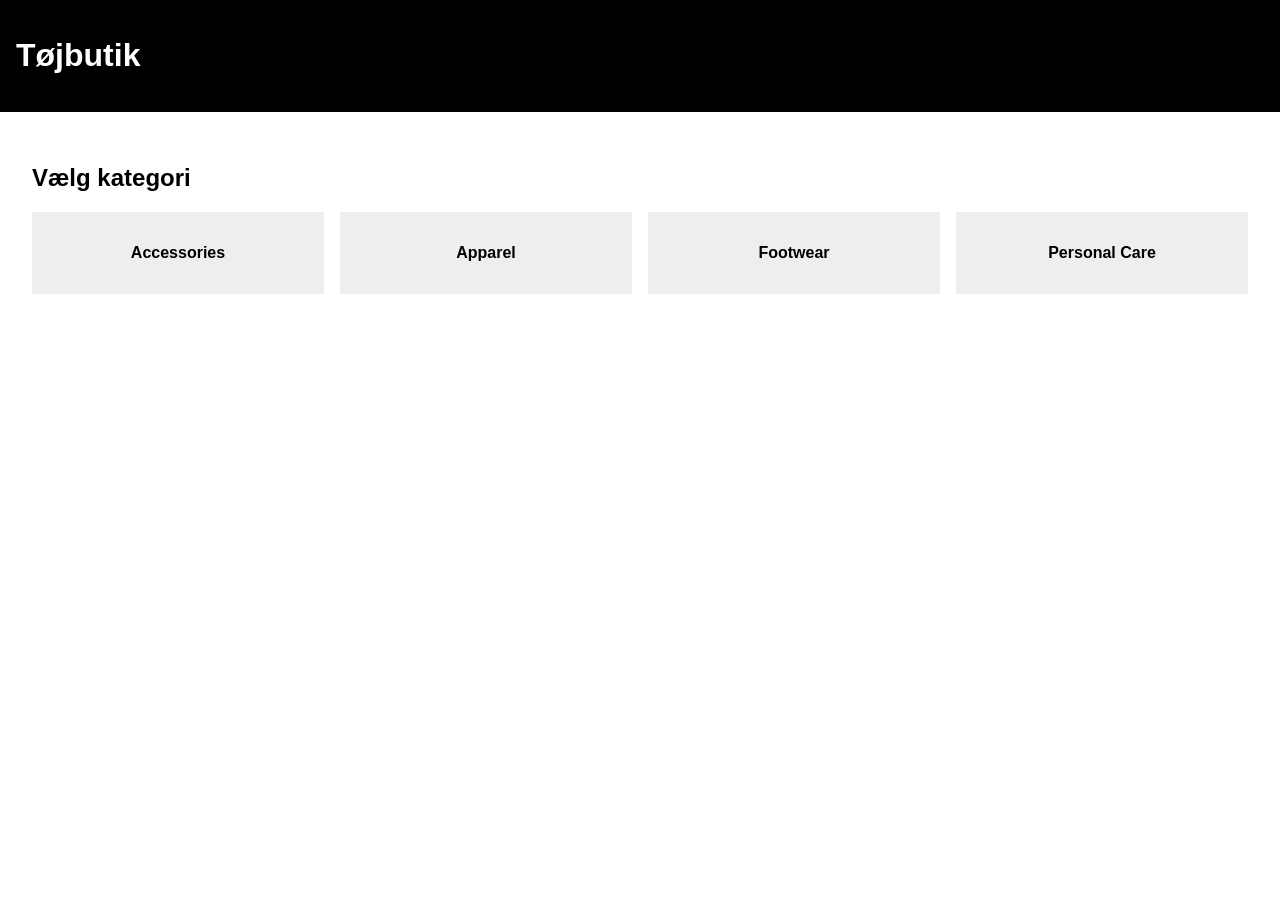
==== index.html @ e53f109e "Initial commit" ====
<!doctype html>
<html lang="da">
  <head>
    <meta charset="UTF-8" />
    <meta name="viewport" content="width=device-width, initial-scale=1.0" />
    <title>Tøjbutik - Forside</title>
    <link rel="stylesheet" href="style/general.css" />
  </head>
  <body>
    <header>
      <h1>Tøjbutik</h1>
    </header>

    <main>
      <h2>Vælg kategori</h2>

      <div class="category_list_container">
        <a href="produktliste.html" class="category_card">Accessories</a>
        <a href="produktliste.html" class="category_card">Apparel</a>
        <a href="produktliste.html" class="category_card">Footwear</a>
        <a href="produktliste.html" class="category_card">Personal Care</a>
      </div>
    </main>
  </body>
</html>
---- style/general.css ----
body {
  font-family: Arial, sans-serif;
  margin: 0;
  padding: 0;
}

header {
  background: black;
  color: white;
  padding: 1rem;
}

main {
  padding: 2rem;
}

/* KATEGORIER */

.category_list_container {
  display: grid;
  grid-template-columns: repeat(auto-fit, minmax(250px, 1fr));
  gap: 1rem;
}

.category_card {
  background: #eee;
  padding: 2rem;
  text-align: center;
  text-decoration: none;
  color: black;
  font-weight: bold;
}

/* PRODUKTLISTE */

.product_list_container {
  display: grid;
  grid-template-columns: repeat(auto-fit, minmax(200px, 1fr));
  gap: 2rem;
}

.product_card {
  border: 1px solid #ddd;
  padding: 1rem;
  text-decoration: none;
  color: black;
  display: flex;
  flex-direction: column;
}

.product_card img {
  width: 100%;
  height: auto;
}

.price {
  font-weight: bold;
}

.old_price {
  text-decoration: line-through;
  color: gray;
}

.sale_price {
  color: red;
  font-weight: bold;
}

.sold_out_label {
  background: red;
  color: white;
  padding: 0.5rem;
  margin-top: 0.5rem;
  text-align: center;
}

/* Single product */

.product_page {
  display: grid;
  grid-template-columns: 1fr 1fr;
  gap: 2rem;
}

.product_info button {
  padding: 1rem;
  margin-top: 1rem;
  background: black;
  color: white;
  border: none;
  cursor: pointer;
}

/* Udsolgt styling */
.udsolgt {
  opacity: 0.6;
}
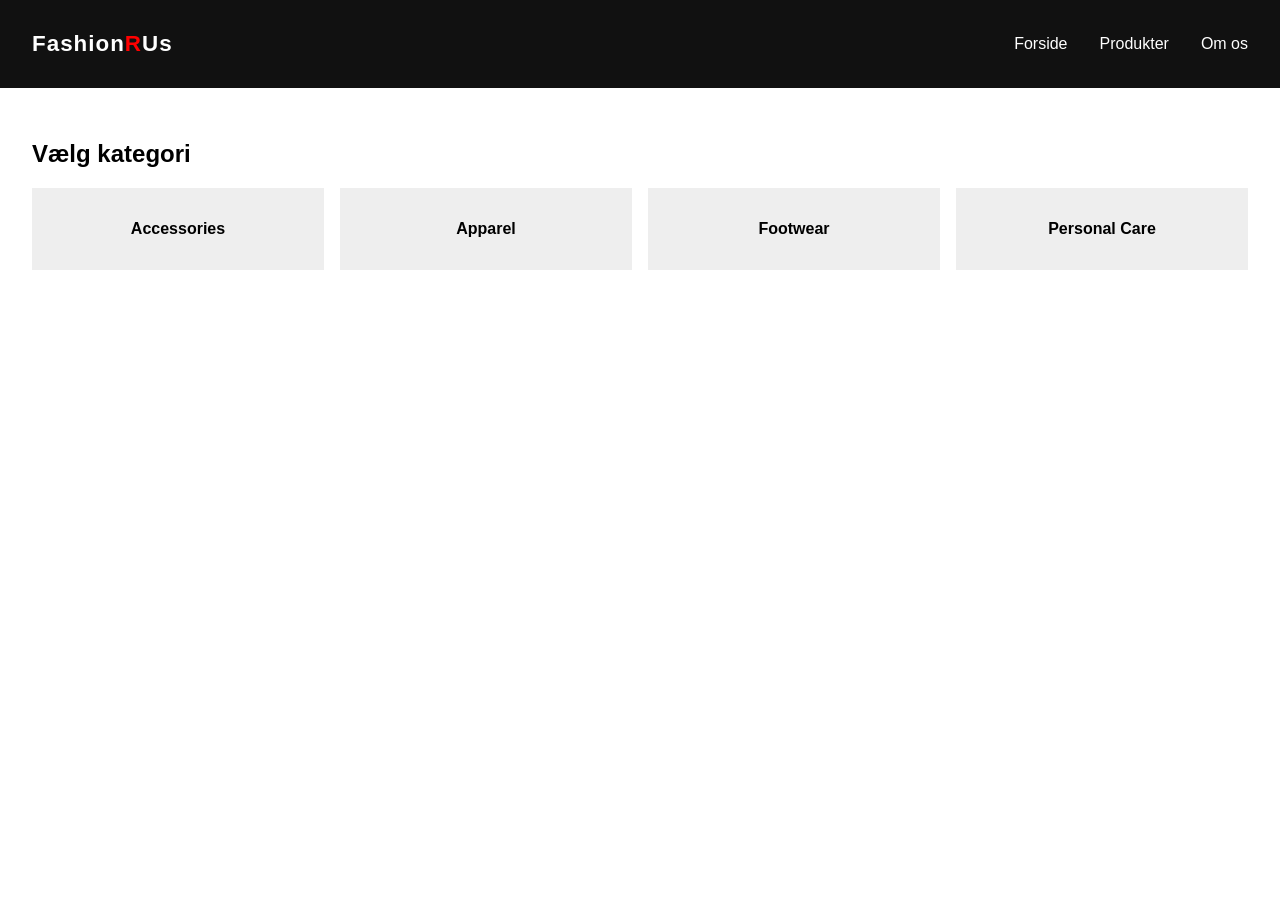
==== commit 786f3e61: "rettelser til indhold" ====
--- a/index.html
+++ b/index.html
@@ -8,7 +8,14 @@
   </head>
   <body>
     <header>
-      <h1>Tøjbutik</h1>
+      <h1 class="logo"><a href="index.html">Fashion<span>R</span>Us</a></h1>
+      <nav>
+        <ul>
+          <li><a href="index.html">Forside</a></li>
+          <li><a href="produktliste.html">Produkter</a></li>
+          <li><a href="#">Om os</a></li>
+        </ul>
+      </nav>
     </header>
 
     <main>
--- a/style/general.css
+++ b/style/general.css
@@ -4,14 +4,66 @@
   padding: 0;
 }
 
+main {
+  padding: 2rem;
+}
+/* HEADER */
 header {
-  background: black;
-  color: white;
-  padding: 1rem;
+  display: flex;
+  align-items: center;
+  justify-content: space-between;
+  background: #111;
+  padding: 1rem 2rem;
 }
 
-main {
-  padding: 2rem;
+.logo {
+  font-size: 1.4rem;
+  font-weight: bold;
+  letter-spacing: 1px;
+}
+.logo a {
+  text-decoration: none;
+  color: white;
+}
+.logo a span {
+  text-decoration: none;
+  color: red;
+}
+
+header nav ul {
+  list-style: none;
+  display: flex;
+  gap: 2rem;
+  margin: 0;
+  padding: 0;
+}
+
+header nav ul li a {
+  text-decoration: none;
+  color: white;
+  font-weight: 500;
+  position: relative;
+  padding: 0.3rem 0;
+  transition: 0.3s ease;
+}
+
+header nav ul li a::after {
+  content: "";
+  position: absolute;
+  width: 0%;
+  height: 2px;
+  left: 0;
+  bottom: -4px;
+  background: white;
+  transition: 0.3s ease;
+}
+
+header nav ul li a:hover::after {
+  width: 100%;
+}
+
+header nav ul li a:hover {
+  opacity: 0.8;
 }
 
 /* KATEGORIER */
@@ -33,11 +85,20 @@
 
 /* PRODUKTLISTE */
 
-.product_list_container {
+.productlist {
+  display: grid;
+  grid-template-columns: repeat(auto-fill, minmax(275px, 1fr));
+  gap: 2em;
+}
+.productlist h2 {
+  grid-column: 1 / -1;
+}
+
+/* .product_list_container {
   display: grid;
   grid-template-columns: repeat(auto-fit, minmax(200px, 1fr));
   gap: 2rem;
-}
+} */
 
 .product_card {
   border: 1px solid #ddd;
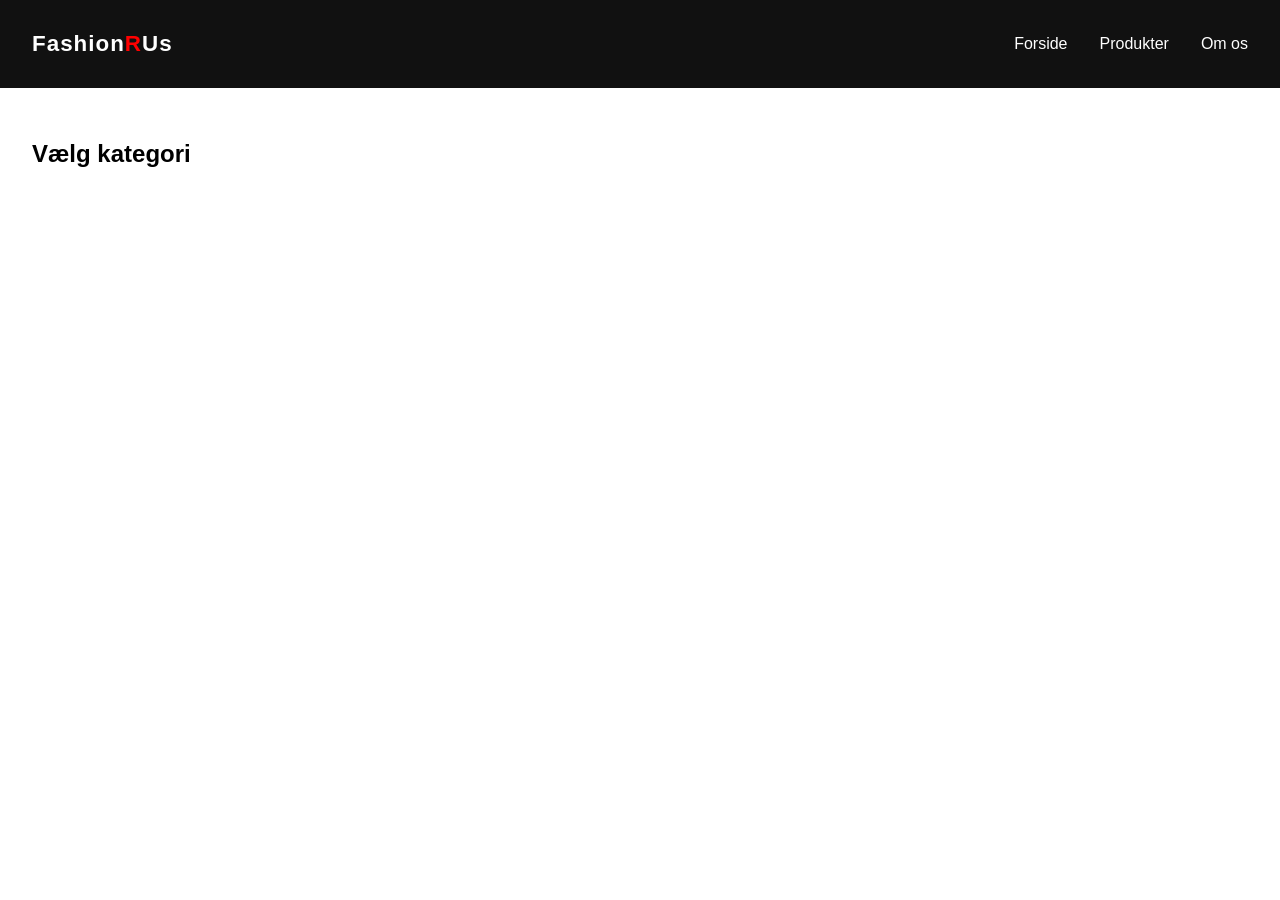
==== commit 07e08d68: "add categories from API" ====
--- a/index.html
+++ b/index.html
@@ -5,6 +5,7 @@
     <meta name="viewport" content="width=device-width, initial-scale=1.0" />
     <title>Tøjbutik - Forside</title>
     <link rel="stylesheet" href="style/general.css" />
+    <script src="js/category.js" defer></script>
   </head>
   <body>
     <header>
@@ -21,12 +22,7 @@
     <main>
       <h2>Vælg kategori</h2>
 
-      <div class="category_list_container">
-        <a href="produktliste.html" class="category_card">Accessories</a>
-        <a href="produktliste.html" class="category_card">Apparel</a>
-        <a href="produktliste.html" class="category_card">Footwear</a>
-        <a href="produktliste.html" class="category_card">Personal Care</a>
-      </div>
+      <div class="category_list_container"></div>
     </main>
   </body>
 </html>
--- a/style/general.css
+++ b/style/general.css
@@ -28,6 +28,10 @@
 .logo a span {
   text-decoration: none;
   color: red;
+}
+
+.logo a:hover {
+  color: #eee;
 }
 
 header nav ul {
@@ -81,6 +85,7 @@
   text-decoration: none;
   color: black;
   font-weight: bold;
+  border-radius: 25px;
 }
 
 /* PRODUKTLISTE */
@@ -92,6 +97,11 @@
 }
 .productlist h2 {
   grid-column: 1 / -1;
+}
+
+.productlist article {
+  display: grid;
+  grid-template-columns: subgrid;
 }
 
 /* .product_list_container {
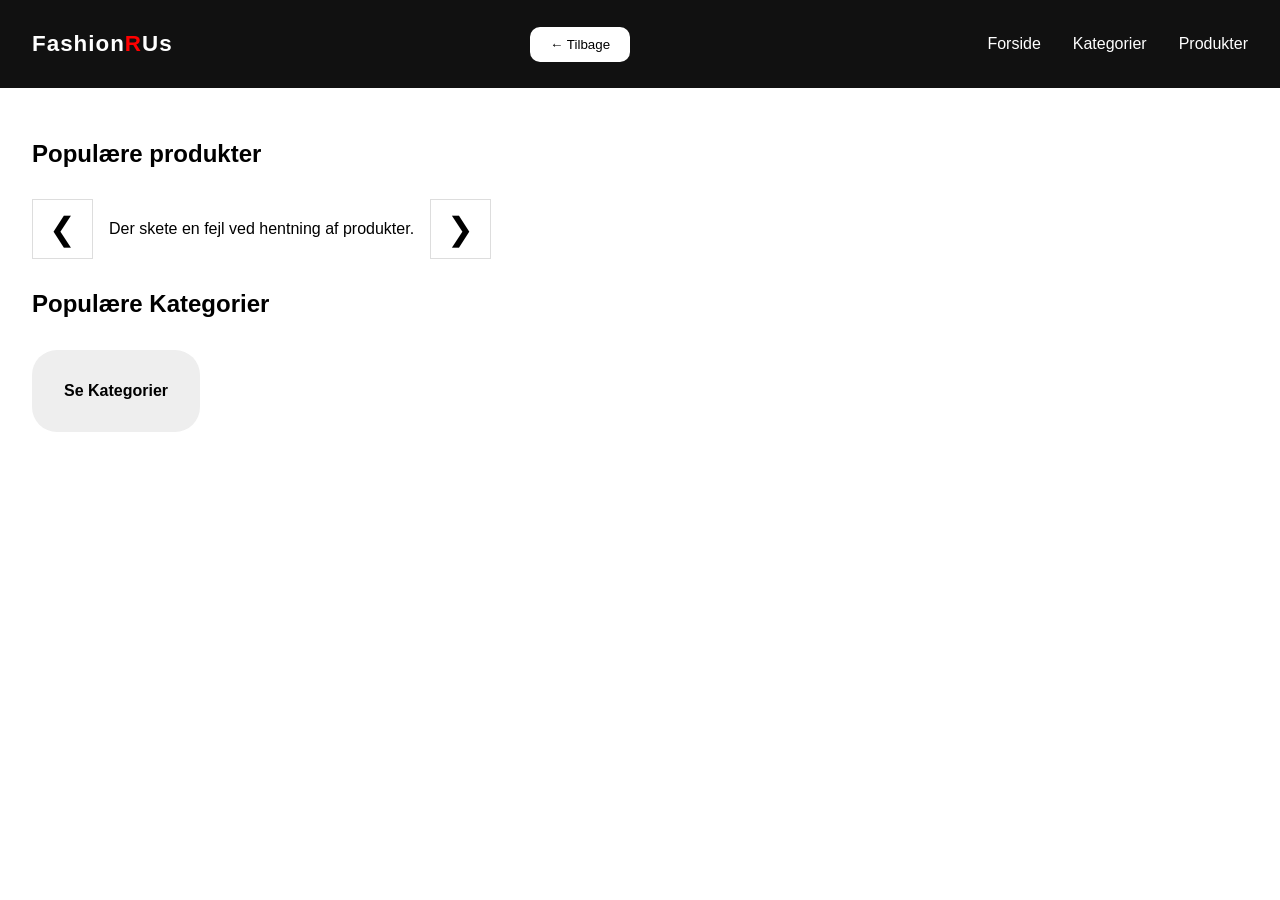
==== commit eba50694: "add back button" ====
--- a/index.html
+++ b/index.html
@@ -3,26 +3,34 @@
   <head>
     <meta charset="UTF-8" />
     <meta name="viewport" content="width=device-width, initial-scale=1.0" />
-    <title>Tøjbutik - Forside</title>
+    <title>Produktliste</title>
     <link rel="stylesheet" href="style/general.css" />
-    <script src="js/category.js" defer></script>
+    <script src="js/index.js" defer></script>
   </head>
   <body>
     <header>
       <h1 class="logo"><a href="index.html">Fashion<span>R</span>Us</a></h1>
+      <button class="back_btn">&#8592; Tilbage</button>
       <nav>
         <ul>
           <li><a href="index.html">Forside</a></li>
+          <li><a href="kategori.html">Kategorier</a></li>
           <li><a href="produktliste.html">Produkter</a></li>
-          <li><a href="#">Om os</a></li>
         </ul>
       </nav>
     </header>
 
     <main>
-      <h2>Vælg kategori</h2>
+      <h2>Populære produkter</h2>
 
-      <div class="category_list_container"></div>
+      <div class="carousel_wrapper">
+        <button class="carousel_btn prev">&#10094;</button>
+        <section class="productlist_index"></section>
+        <button class="carousel_btn next">&#10095;</button>
+      </div>
+
+      <h2>Populære Kategorier</h2>
+      <a class="category_btn" href="kategori.html">Se Kategorier</a>
     </main>
   </body>
 </html>
--- a/style/general.css
+++ b/style/general.css
@@ -32,6 +32,20 @@
 
 .logo a:hover {
   color: #eee;
+}
+
+.back_btn {
+  border: none;
+  color: black;
+  background-color: white;
+  border-radius: 10px;
+  padding: 10px 20px;
+  cursor: pointer;
+}
+
+.back_btn:hover {
+  scale: 1.1;
+  transition: 0.3s;
 }
 
 header nav ul {
@@ -78,7 +92,8 @@
   gap: 1rem;
 }
 
-.category_card {
+.category_card,
+.category_btn {
   background: #eee;
   padding: 2rem;
   text-align: center;
@@ -88,6 +103,12 @@
   border-radius: 25px;
 }
 
+.category_btn {
+  display: block;
+  width: fit-content;
+  margin: 2rem 0 0 0;
+}
+
 /* PRODUKTLISTE */
 
 .productlist {
@@ -104,11 +125,61 @@
   grid-template-columns: subgrid;
 }
 
-/* .product_list_container {
-  display: grid;
-  grid-template-columns: repeat(auto-fit, minmax(200px, 1fr));
-  gap: 2rem;
-} */
+/* WRAPPER */
+.carousel_wrapper {
+  position: relative;
+  display: flex;
+  align-items: center;
+}
+
+/* KARRUSEL */
+.productlist_index {
+  display: flex;
+  gap: 1.5rem;
+  overflow-x: hidden; /* skjul scroll */
+  scroll-behavior: smooth;
+  padding: 1rem 0;
+}
+
+/* Fast bredde på kort */
+.productlist_index .product_card {
+  flex: 0 0 250px;
+}
+
+/* PILE */
+.carousel_btn {
+  background: white;
+  border: 1px solid #ddd;
+  font-size: 2rem;
+  cursor: pointer;
+  padding: 0.5rem 1rem;
+  height: 60px;
+  z-index: 2;
+  transition: 0.3s;
+}
+
+.carousel_btn:hover {
+  background: #111;
+  color: white;
+}
+
+/* Placering */
+.prev {
+  margin-right: 1rem;
+}
+
+.next {
+  margin-left: 1rem;
+}
+.productlist_index h2 {
+  grid-column: 1 / -1;
+  font-size: 1em;
+}
+
+.productlist_index article {
+  display: grid;
+  grid-template-columns: subgrid;
+}
 
 .product_card {
   border: 1px solid #ddd;
@@ -149,9 +220,30 @@
 /* Single product */
 
 .product_page {
+  display: block; /* vigtigt */
+}
+
+.product_page h2 {
+  margin-bottom: 2rem;
+}
+
+.product_content {
   display: grid;
   grid-template-columns: 1fr 1fr;
-  gap: 2rem;
+  gap: 3rem;
+  align-items: start;
+}
+
+.product_image img {
+  width: 100%;
+  height: auto;
+  display: block;
+}
+
+.product_info {
+  display: flex;
+  flex-direction: column;
+  gap: 1rem;
 }
 
 .product_info button {
@@ -167,3 +259,25 @@
 .udsolgt {
   opacity: 0.6;
 }
+
+@media (max-width: 800px) {
+  .product_content {
+    grid-template-columns: 1fr;
+  }
+
+  /* Fjern pile */
+  .carousel_btn {
+    display: none;
+  }
+
+  /* Gør listen normal vertikal igen */
+  .productlist_index {
+    display: grid;
+    grid-template-columns: repeat(auto-fill, minmax(200px, 1fr));
+    gap: 1rem;
+  }
+
+  .carousel_btn {
+    display: none;
+  }
+}
